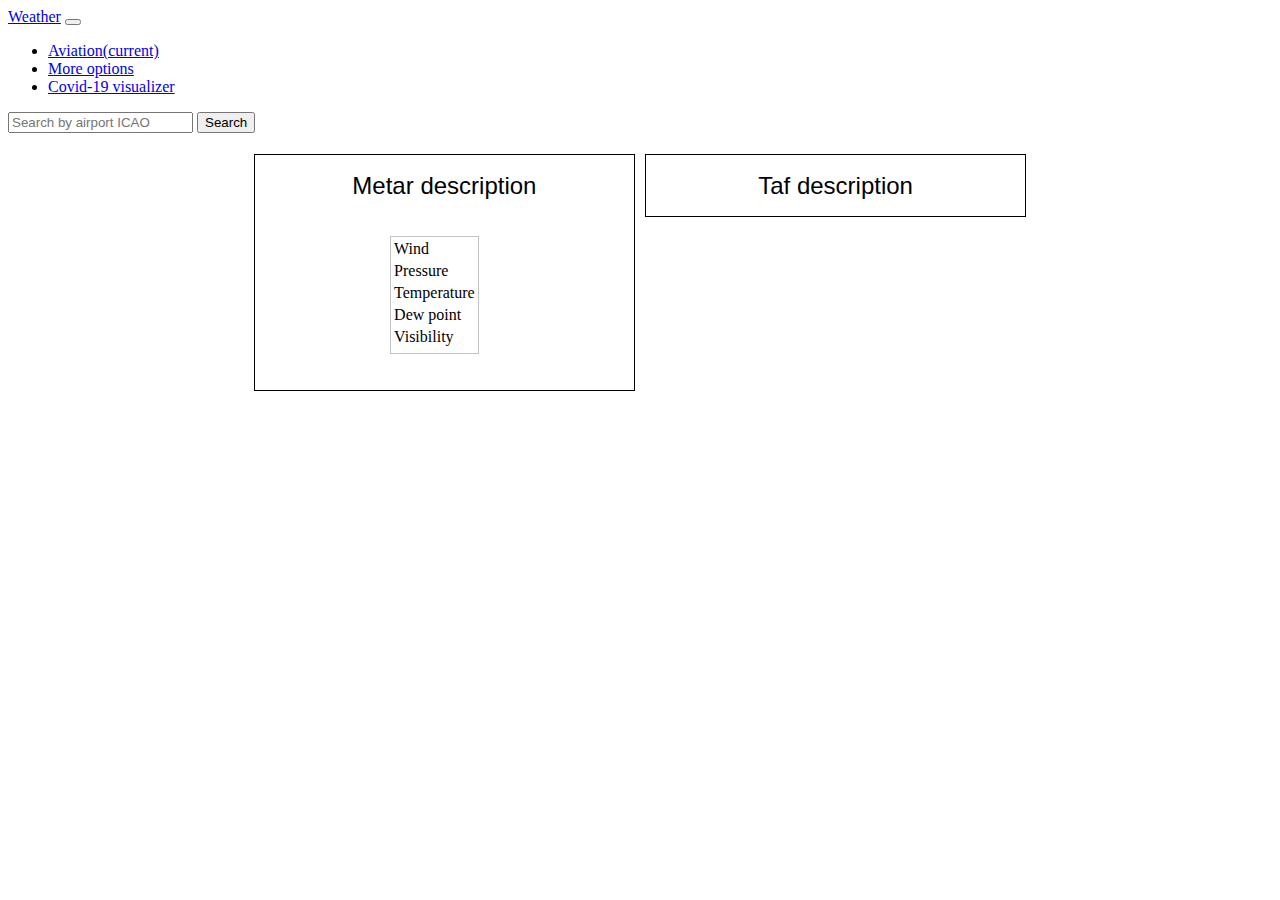
==== aviation.html @ e26258c4 "New features: Aviation section, metar can be read, taf not yet" ====
<!DOCTYPE html>
<html lang="en">
<head>
    <meta charset="UTF-8">
    <meta name="viewport" content="width=device-width, initial-scale=1.0">
    <link rel="stylesheet" href="css/styles.css" />
    <script src="js/aviation.js"></script>
    <!-- CSS only -->
    <link rel="stylesheet" href="https://stackpath.bootstrapcdn.com/bootstrap/4.5.0/css/bootstrap.min.css" integrity="sha384-9aIt2nRpC12Uk9gS9baDl411NQApFmC26EwAOH8WgZl5MYYxFfc+NcPb1dKGj7Sk" crossorigin="anonymous">
    <!-- JS, Popper.js, and jQuery -->
    <script src="https://code.jquery.com/jquery-3.5.1.slim.min.js" integrity="sha384-DfXdz2htPH0lsSSs5nCTpuj/zy4C+OGpamoFVy38MVBnE+IbbVYUew+OrCXaRkfj" crossorigin="anonymous"></script>
    <script src="https://cdn.jsdelivr.net/npm/popper.js@1.16.0/dist/umd/popper.min.js" integrity="sha384-Q6E9RHvbIyZFJoft+2mJbHaEWldlvI9IOYy5n3zV9zzTtmI3UksdQRVvoxMfooAo" crossorigin="anonymous"></script>
    <script src="https://stackpath.bootstrapcdn.com/bootstrap/4.5.0/js/bootstrap.min.js" integrity="sha384-OgVRvuATP1z7JjHLkuOU7Xw704+h835Lr+6QL9UvYjZE3Ipu6Tp75j7Bh/kR0JKI" crossorigin="anonymous"></script>
    <title>Aviation</title>
</head>
<body>
    <nav class="navbar navbar-expand-md navbar-dark bg-dark mb-4">
        <a class="navbar-brand" href="index.html">Weather</a>
        <button class="navbar-toggler" type="button" data-toggle="collapse" data-target="#navbarCollapse"
          aria-controls="navbarCollapse" aria-expanded="false" aria-label="Toggle navigation">
          <span class="navbar-toggler-icon"></span>
        </button>
        <div class="collapse navbar-collapse" id="navbarCollapse">
          <ul class="navbar-nav mr-auto">
            <li class="nav-item active">
              <a id="linkAviation" class="nav-link" href="aviation.html">Aviation<span class="sr-only">(current)</span></a>
            </li>
            <li class="nav-item">
              <a class="nav-link" href="#">More options</a>
            </li>
            <li class="nav-item">
              <a class="nav-link" href="https://manuelmoauro17.neocities.org/" target="_blank">Covid-19 visualizer</a>
            </li>
          </ul>
          <form class="form-inline mt-2 mt-md-0">
            <input id="inputUser" class="form-control mr-sm-2" type="text" placeholder="Search by airport ICAO"
              aria-label="Search">
            <button id="obtener" class="btn btn-outline-success my-2 my-sm-0" type="button">Search</button>
          </form>
        </div>
    </nav>

    <h1 id="airportICAO" class="airportICAO"></h1>
    <article class="wrapperAviation">
        <div class="descriptionMetar">
            <h1 class="description">Metar description</h1>
            <div class="alignAviationTable">
                <table>
                    <tbody>
                        <tr>
                            <td>Wind <span class="spanDescription" id="metarDescriptionWind"></span></td>
                        </tr>
                        <tr>
                            <td>Pressure <span class="spanDescription" id="metarDescriptionPressure"></span></td>
                        </tr>
                        <tr>
                            <td>Temperature <span class="spanDescription" id="metarDescriptionTemperature"></span></td>
                        </tr>
                        <tr>
                            <td>Dew point <span class="spanDescription" id="metarDescriptionDew"></span></td>
                        </tr>
                        <tr>
                            <td>Visibility <span class="spanDescription" id="metarDescriptionVisibility"></span></td>
                        </tr>
                        <tr>
                            <td class="spanDescription" id="metarDescriptionWx"></td>
                        </tr>
                    </tbody>
                </table>
            </div>
            <p id="metar" class="spanDescription"></p>
            

        </div>
        <div class="descriptionTaf">
            <h1 class="description">Taf description</h1>


        </div>
        
    </article>
</body>
</html>
---- css/styles.css ----
.wrapper {
    display: flex;
    justify-content: center;
    align-items: center;
}
#userWeather {
    margin-top: 20px;
    border: 1px solid black;
    width: 50%;
    height: 300px;
}
#title {
    text-align: center;
    font-family: Arial, Helvetica, sans-serif;
    margin: 0;
}
#userWeatherDatos {
    height: 100%;
    margin-top: 50%;
    display: flex;
    justify-content: center;
    align-items: center;
}
.temperature {
    color: #DB9530;
    font-family: sans-serif;
    font-size: 46px;
    font-weight: 400;
    margin: 0;
}
.thermalSensation {
    color: #C3C3C5;
    font-family: sans-serif;
    font-size: 24px;
    font-weight: 400;
    margin: 0;
}
.liteDescription {
    color: #767676;
    font-family: sans-serif;
    font-size: 20px;
    font-weight: 700;
    margin: 0;
}
div .card-body {
    padding: 0;
}
div .align {
    display: flex;
    justify-content: center;
}
table {
    margin: 20px 20px 20px 0;
    border: 1px solid #C3C3C5;

}
.resalt {
    background-color: #DEDEDE;
}
.noResalt {
    background-color: #F9F9F9;
}
/*
Finish index page, and start the aviation page
*/

.airportICAO {
    text-align: center;
}
.wrapperAviation {
    display: flex;
    justify-content: center;
    align-items: flex-start;
    flex-wrap: wrap;
}
.descriptionMetar {
    width: 30%;
    border: 1px solid black;
    margin-right: 10px;
}
.descriptionTaf {
    width: 30%;
    border: 1px solid black;
}
.description {
    text-align: center;
    font-family: sans-serif;
    font-weight: lighter;
    font-size: 24px;
}
.alignAviationTable {
    display: flex;
    justify-content: center;
    width: 100%;
}
.spanDescription {
    font-weight: bold;
}
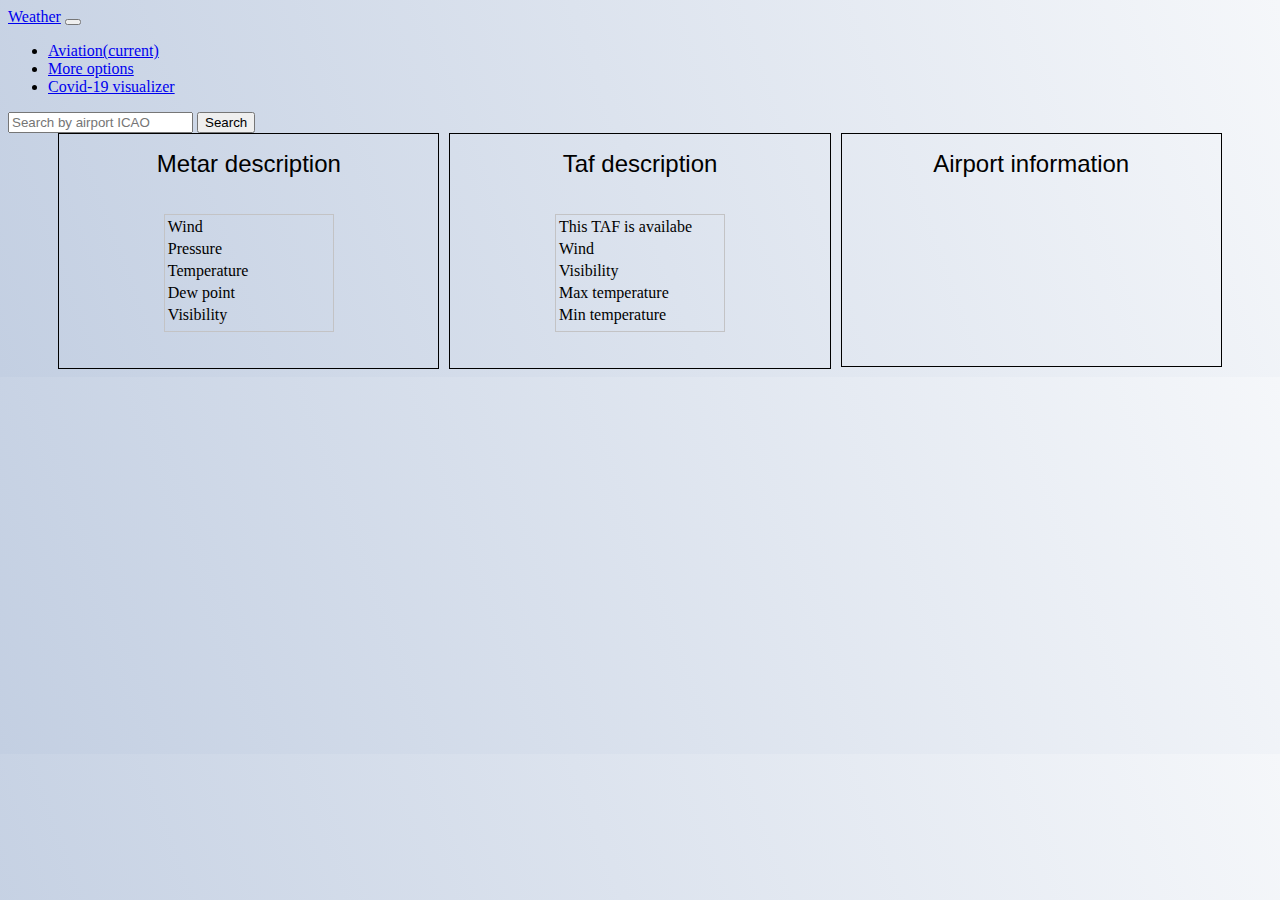
==== commit 4d1378d3: "Seven days forecast added" ====
--- a/aviation.html
+++ b/aviation.html
@@ -1,83 +1,127 @@
 <!DOCTYPE html>
 <html lang="en">
 <head>
-    <meta charset="UTF-8">
-    <meta name="viewport" content="width=device-width, initial-scale=1.0">
-    <link rel="stylesheet" href="css/styles.css" />
-    <script src="js/aviation.js"></script>
-    <!-- CSS only -->
-    <link rel="stylesheet" href="https://stackpath.bootstrapcdn.com/bootstrap/4.5.0/css/bootstrap.min.css" integrity="sha384-9aIt2nRpC12Uk9gS9baDl411NQApFmC26EwAOH8WgZl5MYYxFfc+NcPb1dKGj7Sk" crossorigin="anonymous">
-    <!-- JS, Popper.js, and jQuery -->
-    <script src="https://code.jquery.com/jquery-3.5.1.slim.min.js" integrity="sha384-DfXdz2htPH0lsSSs5nCTpuj/zy4C+OGpamoFVy38MVBnE+IbbVYUew+OrCXaRkfj" crossorigin="anonymous"></script>
-    <script src="https://cdn.jsdelivr.net/npm/popper.js@1.16.0/dist/umd/popper.min.js" integrity="sha384-Q6E9RHvbIyZFJoft+2mJbHaEWldlvI9IOYy5n3zV9zzTtmI3UksdQRVvoxMfooAo" crossorigin="anonymous"></script>
-    <script src="https://stackpath.bootstrapcdn.com/bootstrap/4.5.0/js/bootstrap.min.js" integrity="sha384-OgVRvuATP1z7JjHLkuOU7Xw704+h835Lr+6QL9UvYjZE3Ipu6Tp75j7Bh/kR0JKI" crossorigin="anonymous"></script>
-    <title>Aviation</title>
+  <meta charset="UTF-8">
+  <meta name="viewport" content="width=device-width, initial-scale=1.0">
+  <meta name="description" content="Basic weather viewer, with some pretty features por pilots. You can read a metar, a taf, and collect some airport information.">
+  <meta name="keywords" content="Weather, clima, pilots, meta, taf, pirep, airports, planes, aerodrome">
+  <link rel="stylesheet" href="css/styles.css" />
+  <script src="js/aviation.js"></script>
+  <!-- CSS only -->
+  <link rel="stylesheet" href="https://stackpath.bootstrapcdn.com/bootstrap/4.5.0/css/bootstrap.min.css"
+    integrity="sha384-9aIt2nRpC12Uk9gS9baDl411NQApFmC26EwAOH8WgZl5MYYxFfc+NcPb1dKGj7Sk" crossorigin="anonymous">
+  <!-- JS, Popper.js, and jQuery -->
+  <script src="https://code.jquery.com/jquery-3.5.1.slim.min.js"
+    integrity="sha384-DfXdz2htPH0lsSSs5nCTpuj/zy4C+OGpamoFVy38MVBnE+IbbVYUew+OrCXaRkfj"
+    crossorigin="anonymous"></script>
+  <script src="https://cdn.jsdelivr.net/npm/popper.js@1.16.0/dist/umd/popper.min.js"
+    integrity="sha384-Q6E9RHvbIyZFJoft+2mJbHaEWldlvI9IOYy5n3zV9zzTtmI3UksdQRVvoxMfooAo"
+    crossorigin="anonymous"></script>
+  <script src="https://stackpath.bootstrapcdn.com/bootstrap/4.5.0/js/bootstrap.min.js"
+    integrity="sha384-OgVRvuATP1z7JjHLkuOU7Xw704+h835Lr+6QL9UvYjZE3Ipu6Tp75j7Bh/kR0JKI"
+    crossorigin="anonymous"></script>
+  <title>Aviation</title>
 </head>
+
 <body>
-    <nav class="navbar navbar-expand-md navbar-dark bg-dark mb-4">
-        <a class="navbar-brand" href="index.html">Weather</a>
-        <button class="navbar-toggler" type="button" data-toggle="collapse" data-target="#navbarCollapse"
-          aria-controls="navbarCollapse" aria-expanded="false" aria-label="Toggle navigation">
-          <span class="navbar-toggler-icon"></span>
-        </button>
-        <div class="collapse navbar-collapse" id="navbarCollapse">
-          <ul class="navbar-nav mr-auto">
-            <li class="nav-item active">
-              <a id="linkAviation" class="nav-link" href="aviation.html">Aviation<span class="sr-only">(current)</span></a>
-            </li>
-            <li class="nav-item">
-              <a class="nav-link" href="#">More options</a>
-            </li>
-            <li class="nav-item">
-              <a class="nav-link" href="https://manuelmoauro17.neocities.org/" target="_blank">Covid-19 visualizer</a>
-            </li>
-          </ul>
-          <form class="form-inline mt-2 mt-md-0">
-            <input id="inputUser" class="form-control mr-sm-2" type="text" placeholder="Search by airport ICAO"
-              aria-label="Search">
-            <button id="obtener" class="btn btn-outline-success my-2 my-sm-0" type="button">Search</button>
-          </form>
-        </div>
-    </nav>
+  <nav class="navbar navbar-expand-md navbar-dark bg-dark mb-4">
+    <a class="navbar-brand" href="index.html">Weather</a>
+    <button class="navbar-toggler" type="button" data-toggle="collapse" data-target="#navbarCollapse"
+      aria-controls="navbarCollapse" aria-expanded="false" aria-label="Toggle navigation">
+      <span class="navbar-toggler-icon"></span>
+    </button>
+    <div class="collapse navbar-collapse" id="navbarCollapse">
+      <ul class="navbar-nav mr-auto">
+        <li class="nav-item active">
+          <a id="linkAviation" class="nav-link" href="aviation.html">Aviation<span class="sr-only">(current)</span></a>
+        </li>
+        <li class="nav-item">
+          <a class="nav-link" href="#">More options</a>
+        </li>
+        <li class="nav-item">
+          <a class="nav-link" href="https://manuelmoauro17.neocities.org/" target="_blank">Covid-19 visualizer</a>
+        </li>
+      </ul>
+      <form class="form-inline mt-2 mt-md-0">
+        <input id="inputUser" class="form-control mr-sm-2" type="text" placeholder="Search by airport ICAO"
+          aria-label="Search">
+        <button id="obtener" class="btn btn-outline-success my-2 my-sm-0" type="button">Search</button>
+      </form>
+    </div>
+  </nav>
 
-    <h1 id="airportICAO" class="airportICAO"></h1>
-    <article class="wrapperAviation">
-        <div class="descriptionMetar">
-            <h1 class="description">Metar description</h1>
-            <div class="alignAviationTable">
-                <table>
-                    <tbody>
-                        <tr>
-                            <td>Wind <span class="spanDescription" id="metarDescriptionWind"></span></td>
-                        </tr>
-                        <tr>
-                            <td>Pressure <span class="spanDescription" id="metarDescriptionPressure"></span></td>
-                        </tr>
-                        <tr>
-                            <td>Temperature <span class="spanDescription" id="metarDescriptionTemperature"></span></td>
-                        </tr>
-                        <tr>
-                            <td>Dew point <span class="spanDescription" id="metarDescriptionDew"></span></td>
-                        </tr>
-                        <tr>
-                            <td>Visibility <span class="spanDescription" id="metarDescriptionVisibility"></span></td>
-                        </tr>
-                        <tr>
-                            <td class="spanDescription" id="metarDescriptionWx"></td>
-                        </tr>
-                    </tbody>
-                </table>
-            </div>
-            <p id="metar" class="spanDescription"></p>
-            
+  <article class="wrapperAviation">
+    <section class="descriptionMetar">
+      <h1 class="description">Metar description</h1>
+      <div class="alignAviationTable">
+        <table>
+          <tbody>
+            <tr class="trAviation">
+              <td>Wind <span class="spanDescription" id="metarDescriptionWind"></span></td>
+            </tr>
+            <tr class="trAviation">
+              <td>Pressure <span class="spanDescription" id="metarDescriptionPressure"></span></td>
+            </tr>
+            <tr class="trAviation">
+              <td>Temperature <span class="spanDescription" id="metarDescriptionTemperature"></span></td>
+            </tr>
+            <tr class="trAviation">
+              <td>Dew point <span class="spanDescription" id="metarDescriptionDew"></span></td>
+            </tr>
+            <tr id="trVisibility">
+              <td>Visibility <span class="spanDescription" id="metarDescriptionVisibility"></span></td>
+            </tr>
+            <tr>
+              <td class="spanDescription" id="metarDescriptionWx"></td>
+            </tr>
+          </tbody>
+        </table>
+      </div>
+      <p id="metar" class="spanDescription"></p>
+    </section>
+    <section class="descriptionTaf">
+      <h1 class="description">Taf description</h1>
+      <div class="alignAviationTable">
+        <table>
+          <tbody>
+            <tr class="trAviation">
+              <td>This TAF is availabe<span class="spanDescription" id="tafDate"></span></td>
+            </tr>
+            <tr class="trAviation">
+              <td>Wind <span class="spanDescription" id="tafWind"></span></td>
+            </tr>
+            <tr class="trAviation">
+              <td>Visibility <span class="spanDescription" id="tafVisibility"></span></td>
+            </tr>
+            <tr class="trAviation">
+              <td>Max temperature<span class="spanDescription" id="maxTemp"></span></td>
+            </tr>
+            <tr id="trAviation">
+              <td>Min temperature <span class="spanDescription" id="minTemp"></span></td>
+            </tr>
+            <tr id="trAviation">
+              <td id="probabilityTaf"></td>
+            </tr>
+          </tbody>
+        </table>
+      </div>
+      <p id="taf" class="spanDescription"></p>
+    </section>
+    <section class="airportInformation">
+      <h1 class="description">Airport information</h1>
+      <h2 id="airportICAO" class="airportICAO"></h2>
+      <div class="alignList">
+        <ul class="list">
+          <li id="elevation"></li>
+          <li id="name"></li>
+          <li id="icao"></li>
+          <li id="iata"></li>
+          <li id="type"></li>
+          <li id="runwaysClass" class="hidden">Runways:<span id="runways"></span></li>
+        </ul>
+      </div>
+    </section>
+  </article>
+</body>
 
-        </div>
-        <div class="descriptionTaf">
-            <h1 class="description">Taf description</h1>
-
-
-        </div>
-        
-    </article>
-</body>
 </html>--- a/css/styles.css
+++ b/css/styles.css
@@ -1,25 +1,21 @@
+body {
+    background-image: linear-gradient(250deg, #f5f7fa 0%, #c3cfe2 100%);
+
+}
 .wrapper {
     display: flex;
     justify-content: center;
     align-items: center;
 }
-#userWeather {
-    margin-top: 20px;
-    border: 1px solid black;
-    width: 50%;
-    height: 300px;
+#section {
+    background-color: rgb(123, 133, 145);
 }
 #title {
-    text-align: center;
-    font-family: Arial, Helvetica, sans-serif;
-    margin: 0;
+    padding-top: 10px;
 }
-#userWeatherDatos {
-    height: 100%;
-    margin-top: 50%;
-    display: flex;
-    justify-content: center;
-    align-items: center;
+#imgWeather {
+    height: 179px;
+    width: 150px;
 }
 .temperature {
     color: #DB9530;
@@ -36,21 +32,25 @@
     margin: 0;
 }
 .liteDescription {
-    color: #767676;
+    color: #464343;
     font-family: sans-serif;
     font-size: 20px;
     font-weight: 700;
     margin: 0;
 }
+
 div .card-body {
-    padding: 0;
+    padding-left: 0;
+    padding-right: 10px;
 }
 div .align {
     display: flex;
     justify-content: center;
+    align-items: center;
 }
 table {
-    margin: 20px 20px 20px 0;
+    width: 170px;
+    margin: 20px 5px;
     border: 1px solid #C3C3C5;
 
 }
@@ -60,12 +60,52 @@
 .noResalt {
     background-color: #F9F9F9;
 }
+.hidden {
+    display: none;
+}
+.sevenDays, .btn-7 {
+    display: flex;
+    justify-content: center;
+}
+.btn-7 {
+    margin-bottom: 10px;
+}
+#padding {
+    padding: 0;
+}
+.imgSeven {
+    height: 100px;
+    width: 100px;
+}
+.informationSeven {
+    width: 500px;
+    display: flex;
+    justify-content: space-around;
+    align-items: center;
+}
+.maxMin {
+    display: flex;
+    flex-direction: column;
+}
+.maxT {
+    margin: 0;
+    color: #1F1F1F;
+    font-size: 20px;
+    font-weight: 300;
+}
+.minT {
+    color: #ADA6A2;
+    font-size: 16px;
+    font-weight: 300;
+}
+
 /*
 Finish index page, and start the aviation page
 */
 
 .airportICAO {
     text-align: center;
+    font-size: 24px;
 }
 .wrapperAviation {
     display: flex;
@@ -82,6 +122,12 @@
     width: 30%;
     border: 1px solid black;
 }
+.airportInformation {
+    width: 30%;
+    border: 1px solid black;
+    margin-left: 10px;
+    min-height: 232px;
+}
 .description {
     text-align: center;
     font-family: sans-serif;
@@ -93,6 +139,48 @@
     justify-content: center;
     width: 100%;
 }
+.trAviation {
+    border-bottom: 1px solid #767676;
+}
 .spanDescription {
     font-weight: bold;
 }
+.list {
+    list-style: none;
+    padding: 0;
+}
+@media only screen and (max-width: 768px) {
+    #imgWeather {
+        height: 100px;
+        width: 100px;
+    }
+    div .col-md-4 {
+        display: flex;
+        justify-content: center;
+    }
+    .informationSeven {
+        width: 95%;
+    }
+    /*
+    Finish index page, start aviation page
+    */
+    .wrapperAviation {
+        display: flex;
+        justify-content: center;
+    }
+    .descriptionMetar {
+        width: 75%;
+    }
+    .descriptionTaf {
+        margin-right: 5px;
+        margin-top: 10px;
+        width: 75%;
+
+    }
+    .airportInformation {
+        margin-top: 10px;
+        width: 75%;
+        margin-right: 10px;
+    }
+
+}
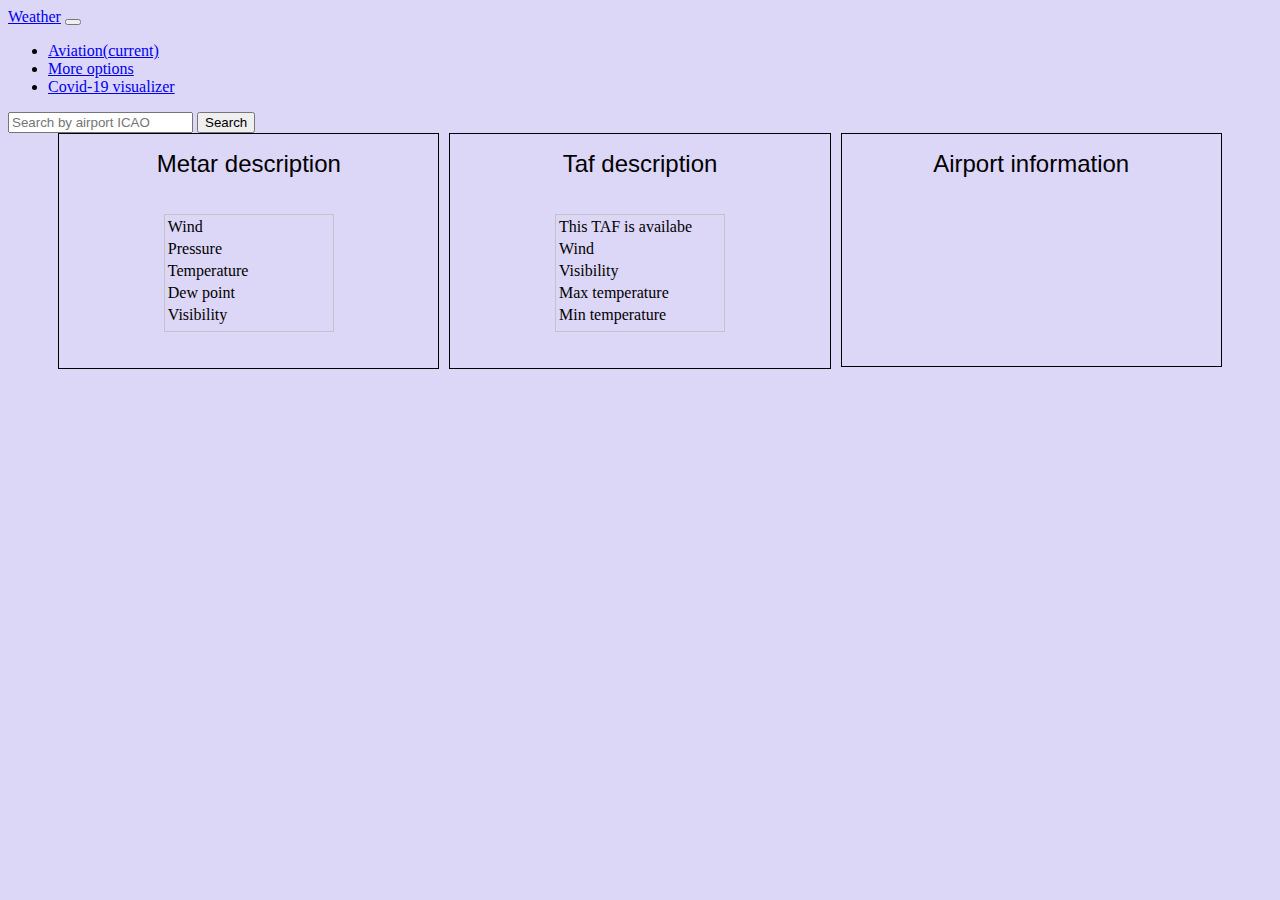
==== commit 5e279104: "Deleted tawk" ====
--- a/aviation.html
+++ b/aviation.html
@@ -8,22 +8,16 @@
   <link rel="stylesheet" href="css/styles.css" />
   <script src="js/aviation.js"></script>
   <!-- CSS only -->
-  <link rel="stylesheet" href="https://stackpath.bootstrapcdn.com/bootstrap/4.5.0/css/bootstrap.min.css"
-    integrity="sha384-9aIt2nRpC12Uk9gS9baDl411NQApFmC26EwAOH8WgZl5MYYxFfc+NcPb1dKGj7Sk" crossorigin="anonymous">
+  <link rel="stylesheet" href="https://stackpath.bootstrapcdn.com/bootstrap/4.5.0/css/bootstrap.min.css" integrity="sha384-9aIt2nRpC12Uk9gS9baDl411NQApFmC26EwAOH8WgZl5MYYxFfc+NcPb1dKGj7Sk" crossorigin="anonymous">
   <!-- JS, Popper.js, and jQuery -->
-  <script src="https://code.jquery.com/jquery-3.5.1.slim.min.js"
-    integrity="sha384-DfXdz2htPH0lsSSs5nCTpuj/zy4C+OGpamoFVy38MVBnE+IbbVYUew+OrCXaRkfj"
-    crossorigin="anonymous"></script>
-  <script src="https://cdn.jsdelivr.net/npm/popper.js@1.16.0/dist/umd/popper.min.js"
-    integrity="sha384-Q6E9RHvbIyZFJoft+2mJbHaEWldlvI9IOYy5n3zV9zzTtmI3UksdQRVvoxMfooAo"
-    crossorigin="anonymous"></script>
-  <script src="https://stackpath.bootstrapcdn.com/bootstrap/4.5.0/js/bootstrap.min.js"
-    integrity="sha384-OgVRvuATP1z7JjHLkuOU7Xw704+h835Lr+6QL9UvYjZE3Ipu6Tp75j7Bh/kR0JKI"
-    crossorigin="anonymous"></script>
-  <title>Aviation</title>
+  <script src="https://code.jquery.com/jquery-3.5.1.slim.min.js" integrity="sha384-DfXdz2htPH0lsSSs5nCTpuj/zy4C+OGpamoFVy38MVBnE+IbbVYUew+OrCXaRkfj" crossorigin="anonymous"></script>
+  <script src="https://cdn.jsdelivr.net/npm/popper.js@1.16.0/dist/umd/popper.min.js" integrity="sha384-Q6E9RHvbIyZFJoft+2mJbHaEWldlvI9IOYy5n3zV9zzTtmI3UksdQRVvoxMfooAo" crossorigin="anonymous"></script>
+  <script src="https://stackpath.bootstrapcdn.com/bootstrap/4.5.0/js/bootstrap.min.js" integrity="sha384-OgVRvuATP1z7JjHLkuOU7Xw704+h835Lr+6QL9UvYjZE3Ipu6Tp75j7Bh/kR0JKI" crossorigin="anonymous"></script>
+  <link rel="stylesheet" href="https://cdnjs.cloudflare.com/ajax/libs/animate.css/4.0.0/animate.min.css"/>
+  <title>Aviation weather</title>
 </head>
 
-<body>
+<body id="bodyAv">
   <nav class="navbar navbar-expand-md navbar-dark bg-dark mb-4">
     <a class="navbar-brand" href="index.html">Weather</a>
     <button class="navbar-toggler" type="button" data-toggle="collapse" data-target="#navbarCollapse"
@@ -51,7 +45,7 @@
   </nav>
 
   <article class="wrapperAviation">
-    <section class="descriptionMetar">
+    <section class="descriptionMetar animate__animated animate__backInLeft" >
       <h1 class="description">Metar description</h1>
       <div class="alignAviationTable">
         <table>
@@ -79,7 +73,7 @@
       </div>
       <p id="metar" class="spanDescription"></p>
     </section>
-    <section class="descriptionTaf">
+    <section class="descriptionTaf animate__animated animate__backInUp" >
       <h1 class="description">Taf description</h1>
       <div class="alignAviationTable">
         <table>
@@ -107,7 +101,7 @@
       </div>
       <p id="taf" class="spanDescription"></p>
     </section>
-    <section class="airportInformation">
+    <section class="airportInformation animate__animated animate__backInRight">
       <h1 class="description">Airport information</h1>
       <h2 id="airportICAO" class="airportICAO"></h2>
       <div class="alignList">
--- a/css/styles.css
+++ b/css/styles.css
@@ -1,5 +1,5 @@
 body {
-    background-image: linear-gradient(250deg, #f5f7fa 0%, #c3cfe2 100%);
+    background-color: #dcd6f7;
 
 }
 .wrapper {
@@ -8,7 +8,7 @@
     align-items: center;
 }
 #section {
-    background-color: rgb(123, 133, 145);
+    background-color: #00a1ab;
 }
 #title {
     padding-top: 10px;
@@ -27,7 +27,7 @@
 .thermalSensation {
     color: #C3C3C5;
     font-family: sans-serif;
-    font-size: 24px;
+    font-size: 20px;
     font-weight: 400;
     margin: 0;
 }
@@ -38,7 +38,6 @@
     font-weight: 700;
     margin: 0;
 }
-
 div .card-body {
     padding-left: 0;
     padding-right: 10px;
@@ -52,7 +51,6 @@
     width: 170px;
     margin: 20px 5px;
     border: 1px solid #C3C3C5;
-
 }
 .resalt {
     background-color: #DEDEDE;
@@ -72,6 +70,15 @@
 }
 #padding {
     padding: 0;
+    background-color: #706c61;
+    margin-bottom: 5px;
+}
+#mapid {
+    border-radius: 10px;
+    margin-bottom: 16px;
+    margin-left: 10px;
+    width: 471px;
+    height: 243px;
 }
 .imgSeven {
     height: 100px;
@@ -82,6 +89,7 @@
     display: flex;
     justify-content: space-around;
     align-items: center;
+    background-color: #706c61;
 }
 .maxMin {
     display: flex;
@@ -97,6 +105,9 @@
     color: #ADA6A2;
     font-size: 16px;
     font-weight: 300;
+}
+.leaflet-control {
+    display: none;
 }
 
 /*
@@ -149,7 +160,11 @@
     list-style: none;
     padding: 0;
 }
+
 @media only screen and (max-width: 768px) {
+    #section {
+        width: 95%;
+    }
     #imgWeather {
         height: 100px;
         width: 100px;
@@ -157,6 +172,17 @@
     div .col-md-4 {
         display: flex;
         justify-content: center;
+    }
+    #mapid {
+        border-radius: 10px;
+        margin-bottom: 16px;
+        margin-left: 0;
+        width: 95%;
+        height: 243px;
+    }
+    #hidden {
+        display: flex;
+        flex-direction: column;
     }
     .informationSeven {
         width: 95%;
